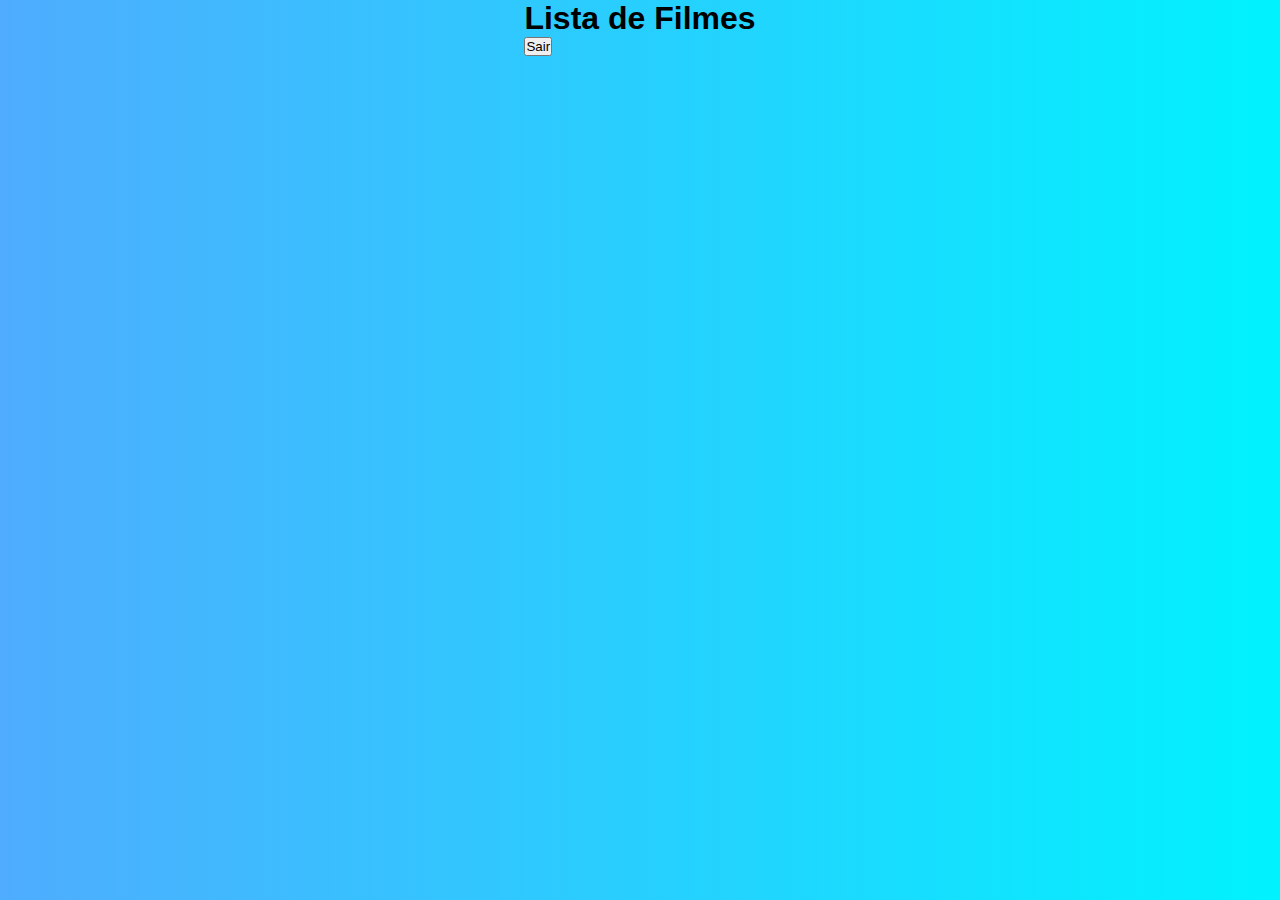
==== filmes.html @ f6890b48 "adicionado metodo de buscagem de filmes" ====
<!DOCTYPE html>
<html lang="pt-br">
<head>
    <meta charset="UTF-8">
    <meta name="viewport" content="width=device-width, initial-scale=1.0">
    <title>Lista de Filmes</title>

    <link rel="stylesheet" href="./css/style.css">
</head>
<body>
    <header>
        <h1>Lista de Filmes</h1>
        <button id="exit">Sair</button>
    </header>

    <main>
        <div id="list">
            
        </div>
    </main>

    <script src="./js/filmes.js"></script>
</body> 
</html>
---- css/style.css ----
/* Reset básico */
* {
    margin: 0;
    padding: 0;
    box-sizing: border-box;
    font-family: Arial, sans-serif;
}

body {
    background: linear-gradient(to right, #4facfe, #00f2fe);
    display: flex;
    justify-content: center;
    align-items: center;
    height: 100vh;
}
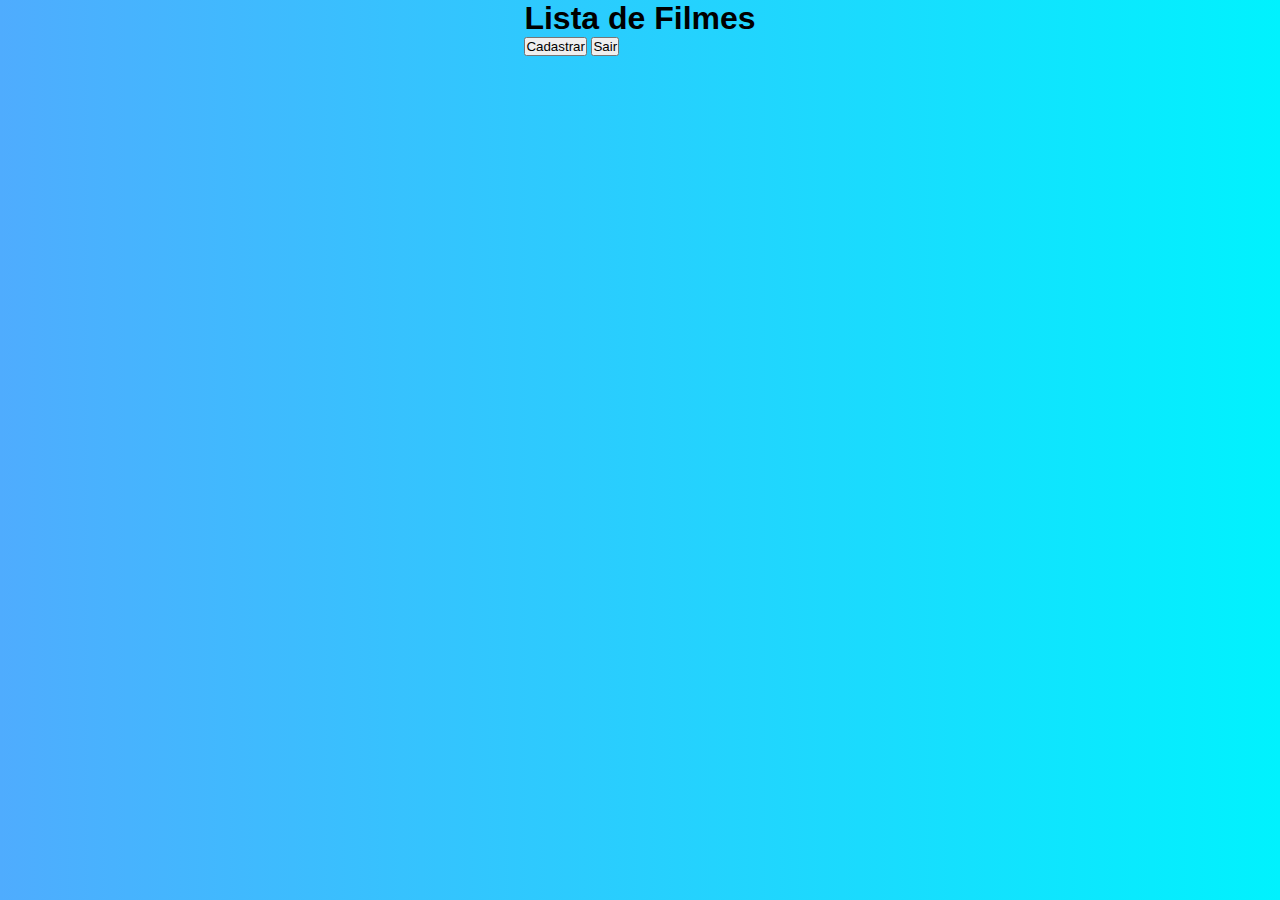
==== commit 737a64c6: "criado o metodo de rendereziar a lista, e a tela de cadastro de review" ====
--- a/filmes.html
+++ b/filmes.html
@@ -10,6 +10,7 @@
 <body>
     <header>
         <h1>Lista de Filmes</h1>
+        <button id="create">Cadastrar</button>
         <button id="exit">Sair</button>
     </header>
 
